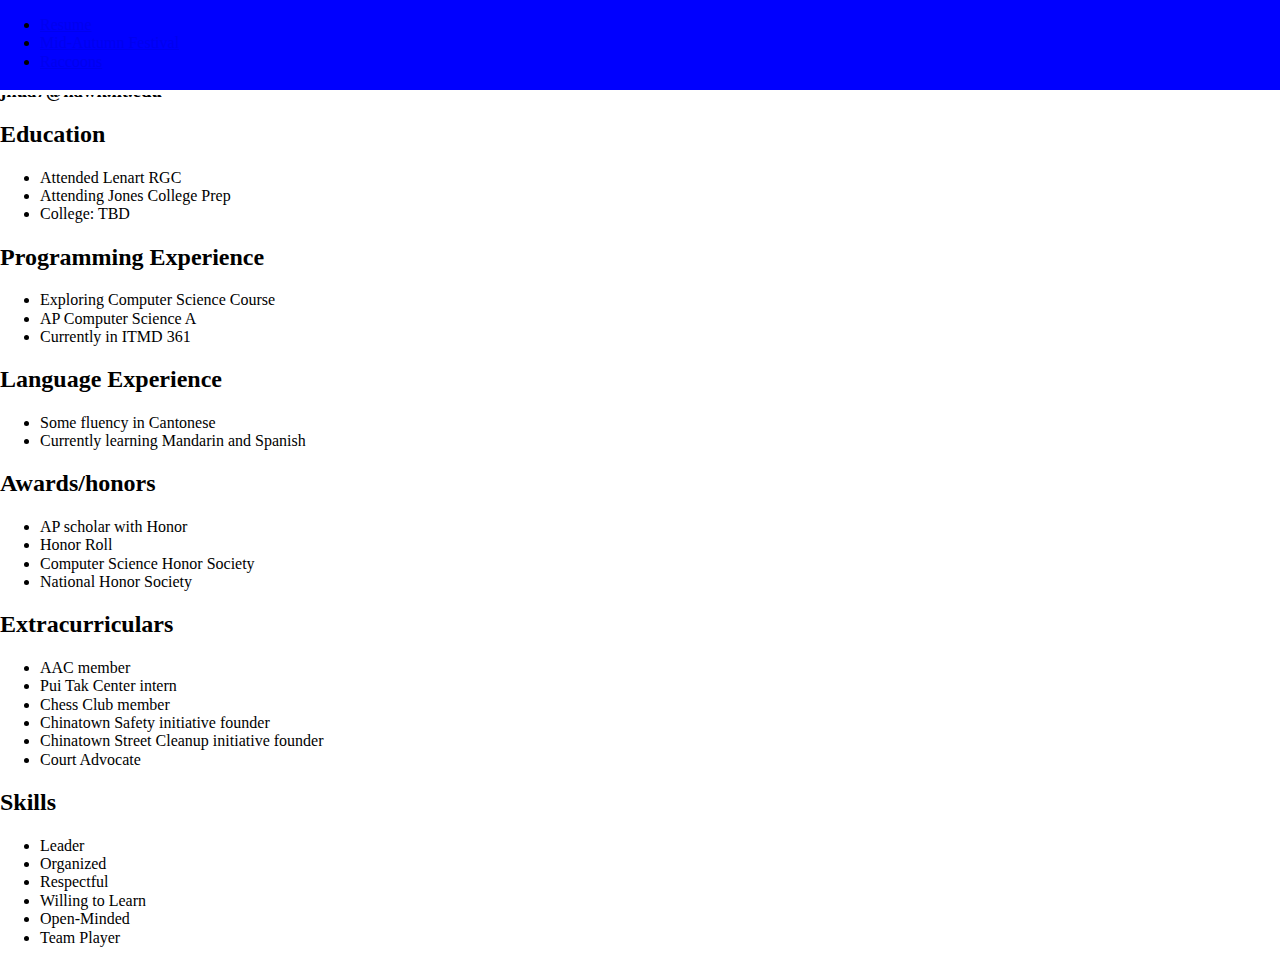
==== index.html @ 508144a5 "update index" ====
<!DOCTYPE html>
<html lang="en">
	<head>
		<meta charset="UTF-8">
		<title>Resume</title>
		<link rel="stylesheet" href="css/normalize.css">
		<link rel="stylesheet" href="css/style.css">
		<link rel="stylesheet" href="https://fonts.googleapis.com/css?family=Raleway">
	</head>
	<body class = "page1">
	<nav class = "main-navbar">
		<div class ="navbar-container">
		<ul>
			<li><a href="#jump" title="resume">Resume</a></li>
			<li><a href="index1.html" title="page2">Mid-Autumn Festival</a></li>
			<li><a href="index2.html" title="page3">Raccoons</a></li>
		</ul>
	</div>
	</nav>
	
	<!-- contact -->
	
	<div class ="contact">
		<h1>Jason Hua</h1>
		<h3>jhua7@hawk.iit.edu</h3>
		<section>
	</div>
		
	<!-- Education -->
	

	
		<h2>Education</h2>
		<div class = "education" >
		<ul>
			<li>Attended Lenart RGC</li>
			<li>Attending Jones College Prep</li>
			<li>College: TBD </li>
			
		</ul>
		</div>
		</section>
		
		<!-- programming -->
		
		<section>
		<h2>Programming Experience</h2>
		<div class = "programming">
		<ul>
			<li>Exploring Computer Science Course</li>
			<li>AP Computer Science A</li>
			<li>Currently in ITMD 361 </li>
		</ul>
		</div>
		</section>
		
		
		<!-- Languages -->
		
		<section>
		<h2>Language Experience</h2>
		<div class = "language">
		<ul>
			<li>Some fluency in Cantonese</li>
			<li>Currently learning Mandarin and Spanish</li>
		</ul>
		</div>
		</section>
		
		<!-- awards -->
		
		<section>
		<h2>Awards/honors</h2
		<div class = "awards">
		
		<ul>
			<li>AP scholar with Honor</li>
			<li>Honor Roll</li>
			<li>Computer Science Honor Society </li>
			<li>National Honor Society</li>
		</ul>
		</div>
		</section>
		
		
		<!-- Extracurriculars -->
		<section>
		<h2>Extracurriculars</h2>
		<div class = "ecs">
		<ul>
			<li>AAC member</li>
			<li>Pui Tak Center intern</li>
			<li>Chess Club member</li>
			<li>Chinatown Safety initiative founder</li>
			<li>Chinatown Street Cleanup initiative founder</li>
			<li>Court Advocate</li>
		</div>
		</ul>
		</section>
		
		<!-- skills -->
		
		<section>
		<h2>Skills</h2>
		<div class = "skills">
		<ul>
			<li>Leader</li>
			<li>Organized</li>
			<li>Respectful</li>
			<li>Willing to Learn</li>
			<li>Open-Minded</li>
			<li>Team Player</li>
		</div>
		</ul>
		</section>
		
	</body>
</html>
---- css/style.css ----
.main-navbar {
  width: 100%;
  height: 10%;
  background-color: blue;
  position: fixed;
  top: 0;
  outline-style: solid;
  outline-width: 5px;
  outline-color: white;
}

.navbar {
  width: 100%;
  list-style-type: none;
  margin: 0 15%;
  padding: 0;
  overflow: hidden;
}

.navbar li {
  float: left;
  margin: auto 40px;
}

.navbar li a {
  display: block;
  text-decoration: none;
  color: brown;
  font-weight: bold;
  text-align: center;
  padding: 20px 20px 20px 20px;
  font-size: 2.5em; 


.navbar li a:hover {
  color: brown;
} 


h1{
	color:red;
	
}


h3{
	color: orange;
	
}

body{
	background-color: pink;
	
}




.on-page {
  text-decoration: underline;
}



.contact{
	width: 800px;
	margin: 9% 22% 0% 22%;
	text-align: center;
}

.education{
  width: 800px;
  margin: 9% 22% 0% 22%;
  text-align: center;
}

.programming{
  width: 800px;
  margin: 9% 22% 0% 22%;
  text-align: center;
	
}

.language{
  width: 800px;
  margin: 9% 22% 0% 22%;
  text-align: center;
		
}

.awards{
  width: 800px;
  margin: 9% 22% 0% 22%;
  text-align: center;
	
}

.ecs{
  width: 500px;
  margin: 9% 22% 0% 22%;
  text-align: center;
}

.skills{
  width: 600px;
  margin: 9% 22% 0% 22%;
  text-align: center;
}




.page2{
	background-color: navy;
}

.header{
  width: 800px;
  margin: 9% 22% 0% 22%;
  text-align: center;
}


.info{
  width: 800px;
  margin: 9% 22% 0% 22%;
  text-align: center;
	
}

.summary{
  width: 800px;
  margin: 9% 22% 0% 22%;
  text-align: center;
  color: green;
}

.ttd{
  width: 800px;
  margin: 9% 22% 0% 22%;
  text-align: center;
	
}




.page3{
	background-color: beige;
	
}


.raccoon{
  width: 800px;
  margin: 9% 22% 0% 22%;
  text-align: center;
  color: green;
	
}
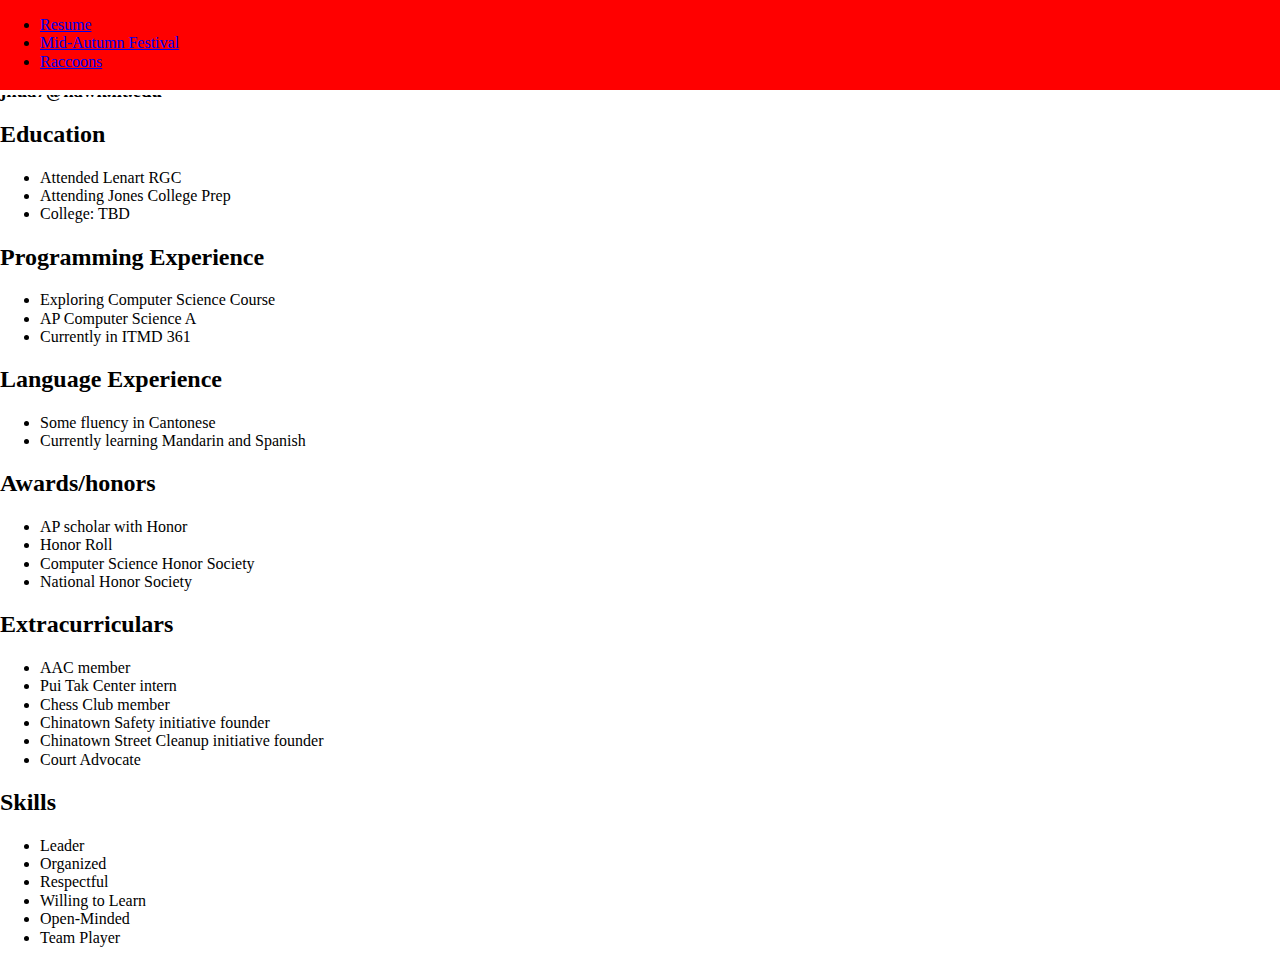
==== commit 34366132: "fix index" ====
--- a/index.html
+++ b/index.html
@@ -12,8 +12,8 @@
 		<div class ="navbar-container">
 		<ul>
 			<li><a href="#jump" title="resume">Resume</a></li>
-			<li><a href="index1.html" title="page2">Mid-Autumn Festival</a></li>
-			<li><a href="index2.html" title="page3">Raccoons</a></li>
+			<li><a href="page2.html" title="page2">Mid-Autumn Festival</a></li>
+			<li><a href="page3.html" title="page3">Raccoons</a></li>
 		</ul>
 	</div>
 	</nav>
--- a/css/style.css
+++ b/css/style.css
@@ -1,7 +1,7 @@
 .main-navbar {
   width: 100%;
   height: 10%;
-  background-color: blue;
+  background-color: red;
   position: fixed;
   top: 0;
   outline-style: solid;
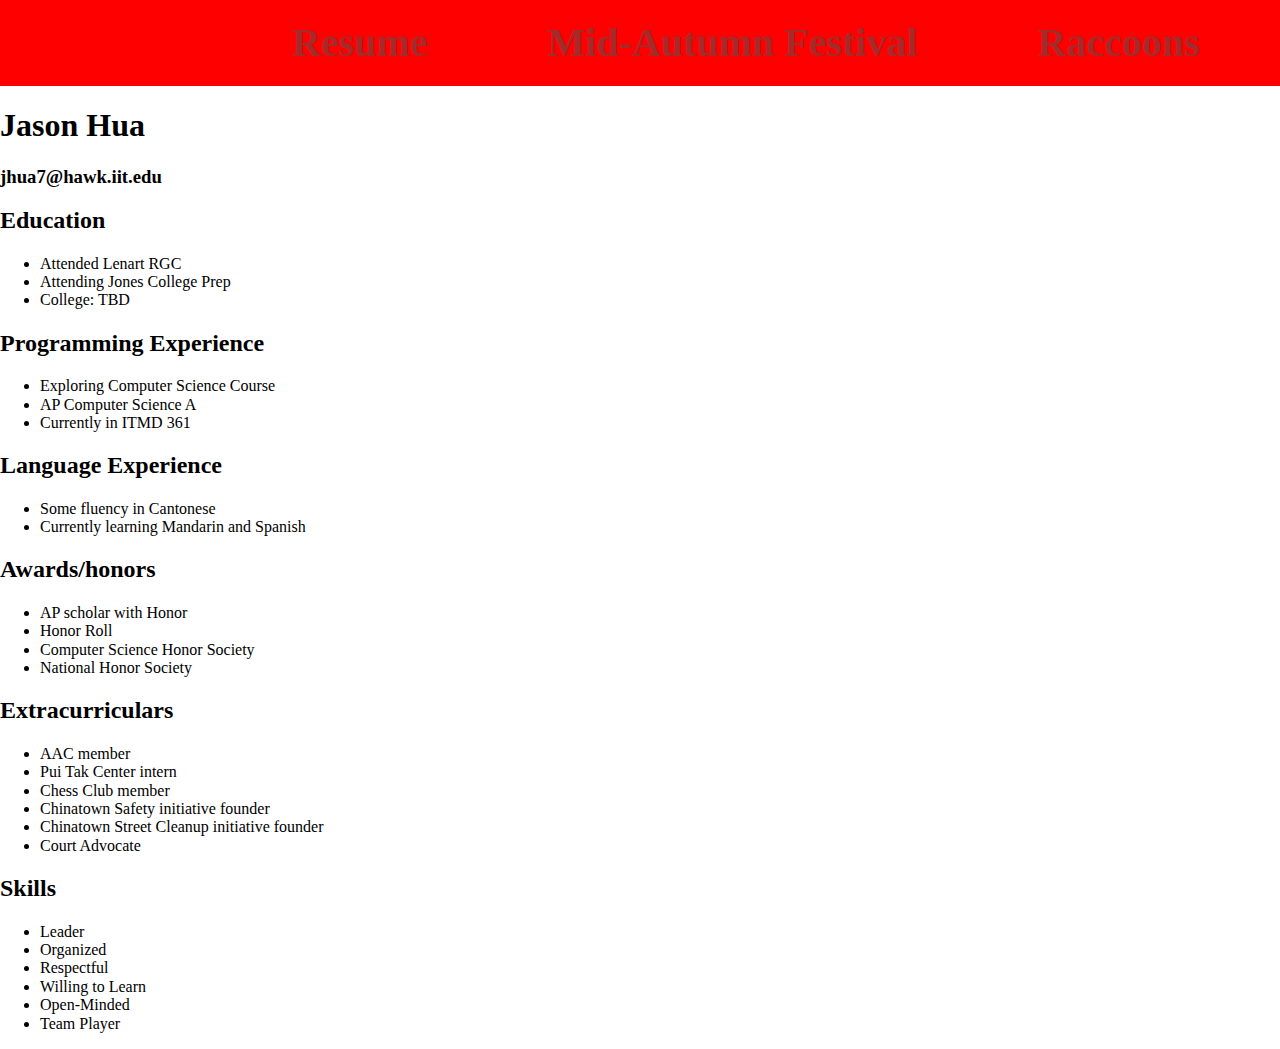
==== commit da18da3d: "html css" ====
--- a/index.html
+++ b/index.html
@@ -9,22 +9,24 @@
 	</head>
 	<body class = "page1">
 	<nav class = "main-navbar">
+	<ul class = "navbar">
 		<div class ="navbar-container">
 		<ul>
 			<li><a href="#jump" title="resume">Resume</a></li>
 			<li><a href="page2.html" title="page2">Mid-Autumn Festival</a></li>
 			<li><a href="page3.html" title="page3">Raccoons</a></li>
 		</ul>
+		</ul>
 	</div>
 	</nav>
 	
 	<!-- contact -->
 	
-	<div class ="contact">
+		<section>
 		<h1>Jason Hua</h1>
 		<h3>jhua7@hawk.iit.edu</h3>
-		<section>
-	</div>
+		</section>
+	
 		
 	<!-- Education -->
 	
@@ -39,7 +41,7 @@
 			
 		</ul>
 		</div>
-		</section>
+	
 		
 		<!-- programming -->
 		
--- a/css/style.css
+++ b/css/style.css
@@ -1,12 +1,12 @@
 .main-navbar {
   width: 100%;
-  height: 10%;
+  height: 15%;
   background-color: red;
-  position: fixed;
+  position: relative;
   top: 0;
   outline-style: solid;
   outline-width: 5px;
-  outline-color: white;
+  outline-color: white
 }
 
 .navbar {
@@ -20,6 +20,8 @@
 .navbar li {
   float: left;
   margin: auto 40px;
+  list-style:none;
+  color: white;
 }
 
 .navbar li a {
@@ -37,7 +39,7 @@
 } 
 
 
-h1{
+h2{
 	color:red;
 	
 }
@@ -48,24 +50,17 @@
 	
 }
 
-body{
+.page1{
 	background-color: pink;
+	width:100%;
 	
 }
-
-
-
-
-.on-page {
-  text-decoration: underline;
-}
-
-
 
 .contact{
 	width: 800px;
 	margin: 9% 22% 0% 22%;
 	text-align: center;
+	color: brown;
 }
 
 .education{
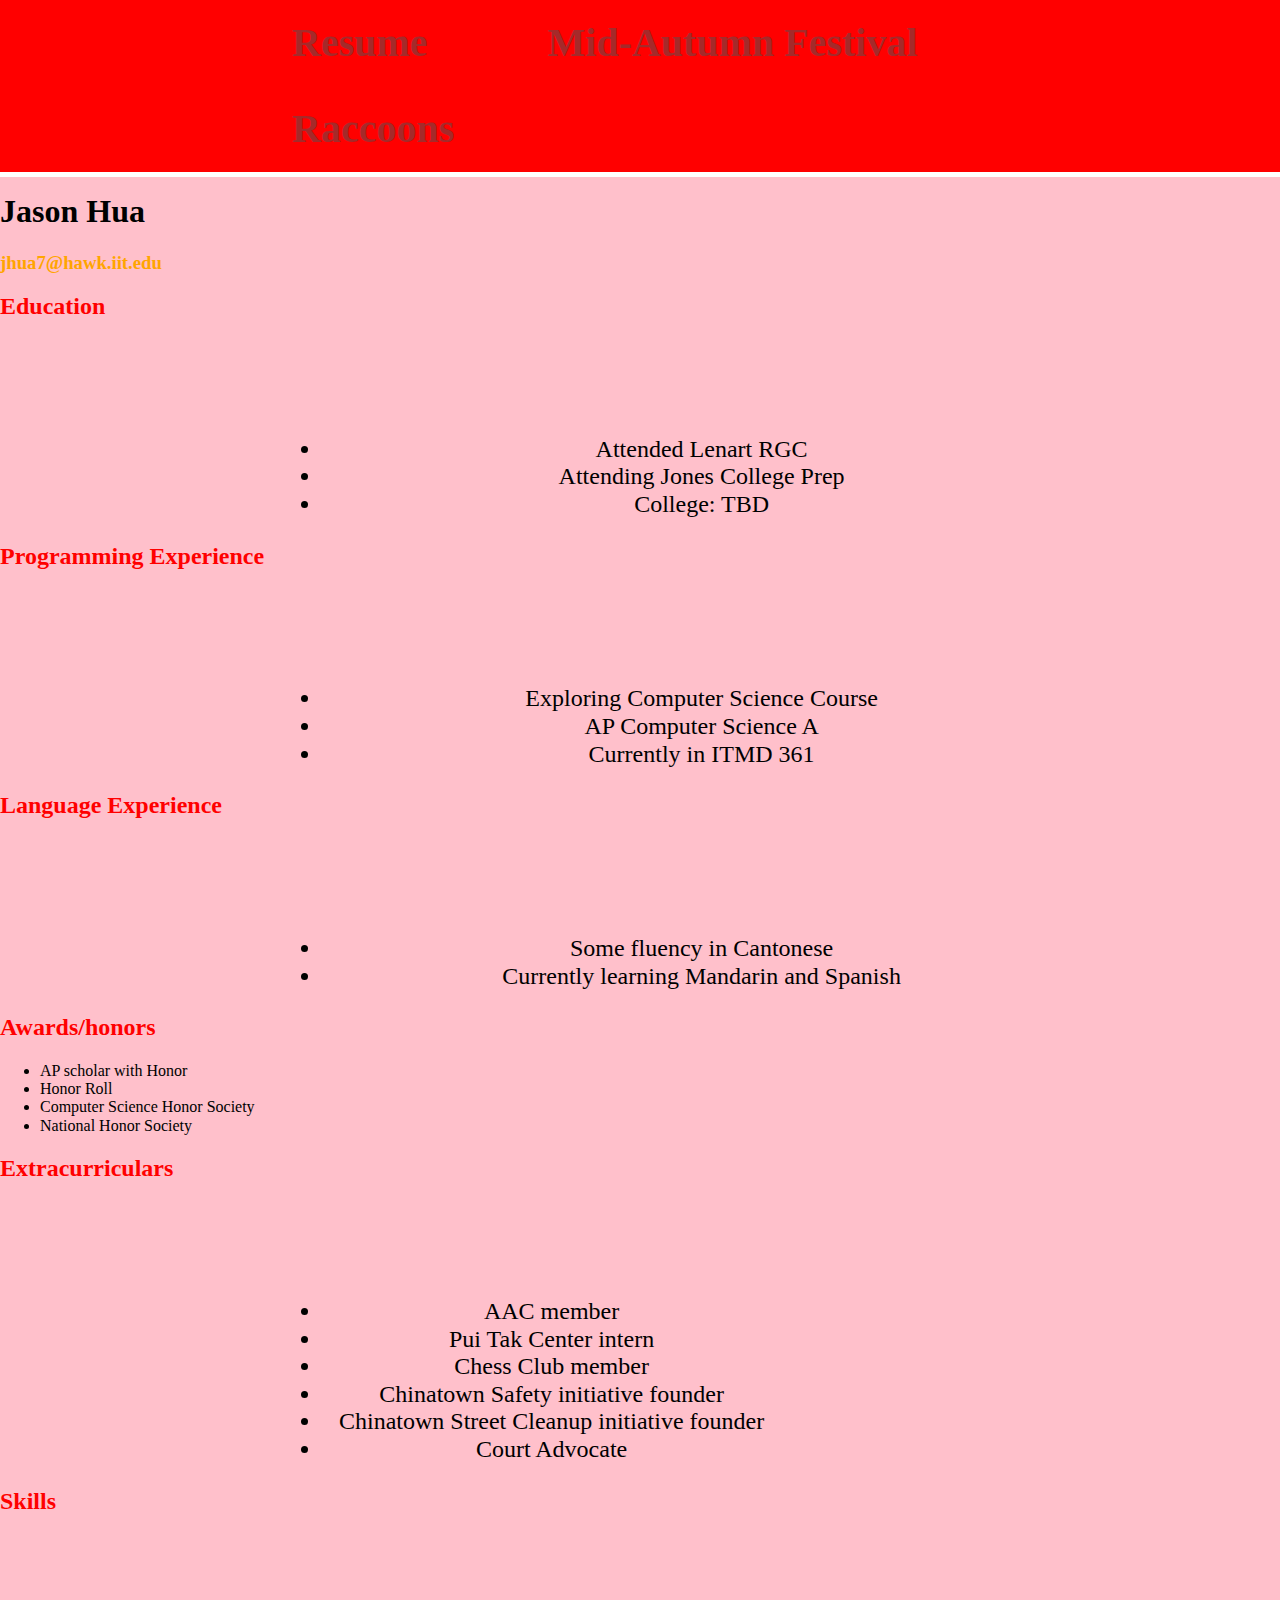
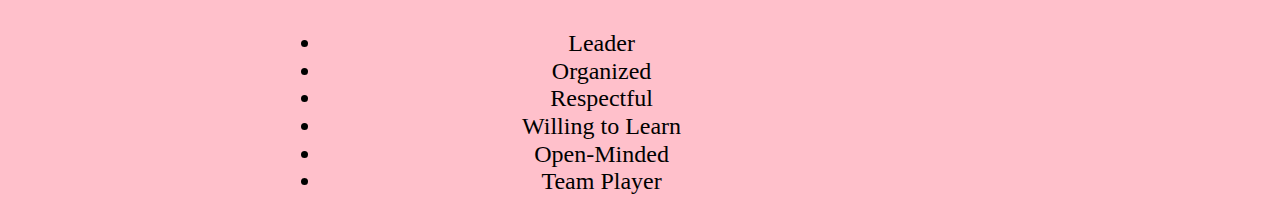
==== commit 36bac401: "css ad index" ====
--- a/index.html
+++ b/index.html
@@ -31,7 +31,7 @@
 	<!-- Education -->
 	
 
-	
+	<section>
 		<h2>Education</h2>
 		<div class = "education" >
 		<ul>
@@ -41,7 +41,7 @@
 			
 		</ul>
 		</div>
-	
+	</section>
 		
 		<!-- programming -->
 		
--- a/css/style.css
+++ b/css/style.css
@@ -10,7 +10,7 @@
 }
 
 .navbar {
-  width: 100%;
+ 
   list-style-type: none;
   margin: 0 15%;
   padding: 0;
@@ -32,7 +32,7 @@
   text-align: center;
   padding: 20px 20px 20px 20px;
   font-size: 2.5em; 
-
+}
 
 .navbar li a:hover {
   color: brown;
@@ -61,45 +61,48 @@
 	margin: 9% 22% 0% 22%;
 	text-align: center;
 	color: brown;
+	font-size: 2rem;
 }
 
 .education{
   width: 800px;
   margin: 9% 22% 0% 22%;
   text-align: center;
+  font-size: 1.5rem;
 }
 
 .programming{
   width: 800px;
   margin: 9% 22% 0% 22%;
   text-align: center;
-	
+  font-size: 1.5rem;
 }
 
 .language{
   width: 800px;
   margin: 9% 22% 0% 22%;
   text-align: center;
-		
+  font-size: 1.5rem;
 }
-
 .awards{
   width: 800px;
   margin: 9% 22% 0% 22%;
   text-align: center;
-	
+  font-size: 1.5rem;
 }
 
 .ecs{
   width: 500px;
   margin: 9% 22% 0% 22%;
   text-align: center;
+  font-size: 1.5rem;
 }
 
 .skills{
   width: 600px;
   margin: 9% 22% 0% 22%;
   text-align: center;
+  font-size: 1.5rem;
 }
 
 
@@ -113,6 +116,7 @@
   width: 800px;
   margin: 9% 22% 0% 22%;
   text-align: center;
+  font-size: 2rem;
 }
 
 
@@ -120,7 +124,8 @@
   width: 800px;
   margin: 9% 22% 0% 22%;
   text-align: center;
-	
+  color: green; 
+   font-size: 1.5rem;
 }
 
 .summary{
@@ -128,13 +133,15 @@
   margin: 9% 22% 0% 22%;
   text-align: center;
   color: green;
+   font-size: 1.5rem;
 }
 
 .ttd{
   width: 800px;
   margin: 9% 22% 0% 22%;
   text-align: center;
-	
+  color: green;
+  font-size: 1.5rem;
 }
 
 
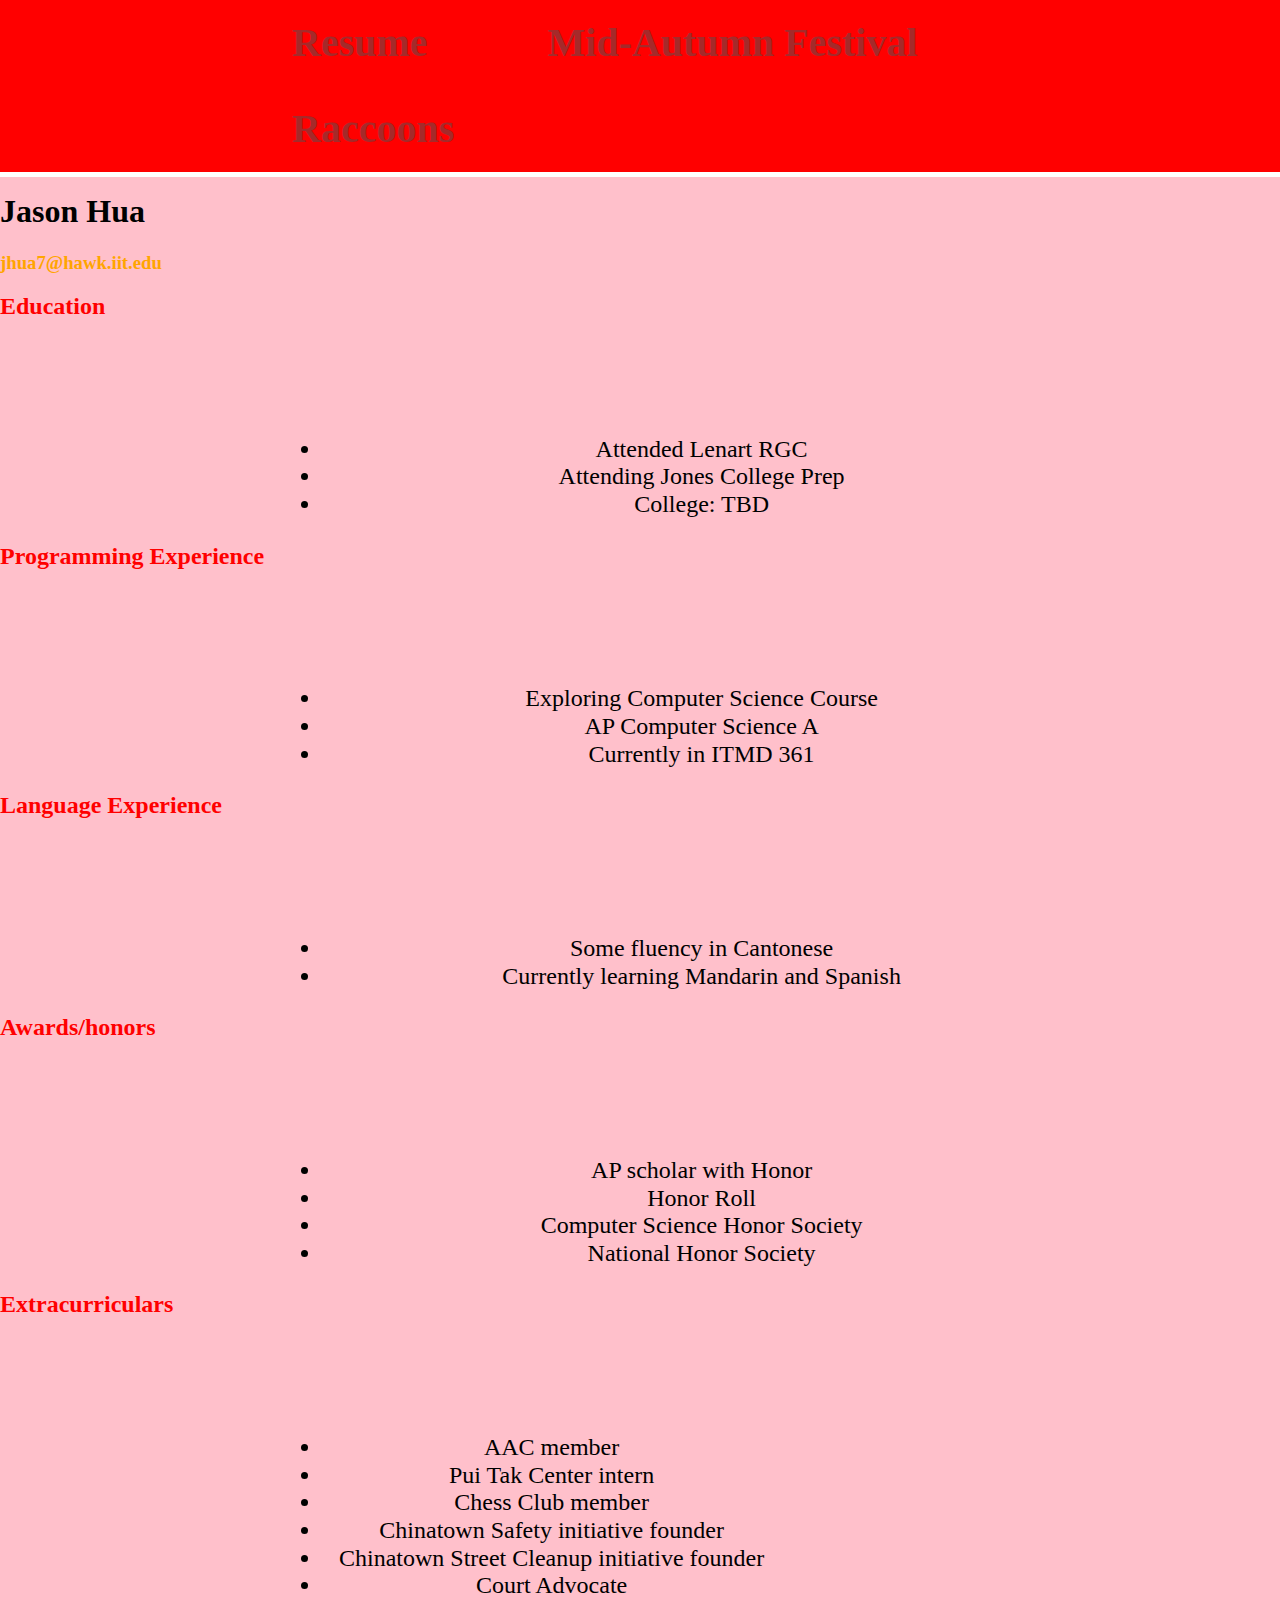
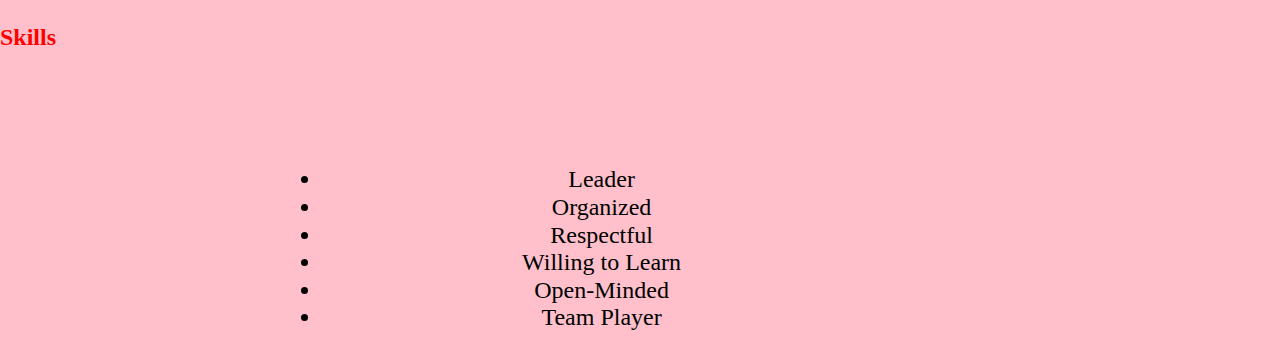
==== commit 429850dd: "fixed html and css" ====
--- a/index.html
+++ b/index.html
@@ -16,7 +16,7 @@
 			<li><a href="page2.html" title="page2">Mid-Autumn Festival</a></li>
 			<li><a href="page3.html" title="page3">Raccoons</a></li>
 		</ul>
-		</ul>
+	</ul>
 	</div>
 	</nav>
 	
@@ -72,7 +72,7 @@
 		<!-- awards -->
 		
 		<section>
-		<h2>Awards/honors</h2
+		<h2>Awards/honors</h2>
 		<div class = "awards">
 		
 		<ul>
@@ -96,8 +96,9 @@
 			<li>Chinatown Safety initiative founder</li>
 			<li>Chinatown Street Cleanup initiative founder</li>
 			<li>Court Advocate</li>
+		
+		</ul>
 		</div>
-		</ul>
 		</section>
 		
 		<!-- skills -->
@@ -112,8 +113,9 @@
 			<li>Willing to Learn</li>
 			<li>Open-Minded</li>
 			<li>Team Player</li>
+		
+		</ul>
 		</div>
-		</ul>
 		</section>
 		
 	</body>
--- a/css/style.css
+++ b/css/style.css
@@ -124,7 +124,7 @@
   width: 800px;
   margin: 9% 22% 0% 22%;
   text-align: center;
-  color: green; 
+  color: white; 
    font-size: 1.5rem;
 }
 
@@ -132,7 +132,7 @@
   width: 800px;
   margin: 9% 22% 0% 22%;
   text-align: center;
-  color: green;
+  color: white;
    font-size: 1.5rem;
 }
 
@@ -140,7 +140,7 @@
   width: 800px;
   margin: 9% 22% 0% 22%;
   text-align: center;
-  color: green;
+  color: white;
   font-size: 1.5rem;
 }
 
@@ -157,6 +157,6 @@
   width: 800px;
   margin: 9% 22% 0% 22%;
   text-align: center;
-  color: green;
+  color: white;
 	
 }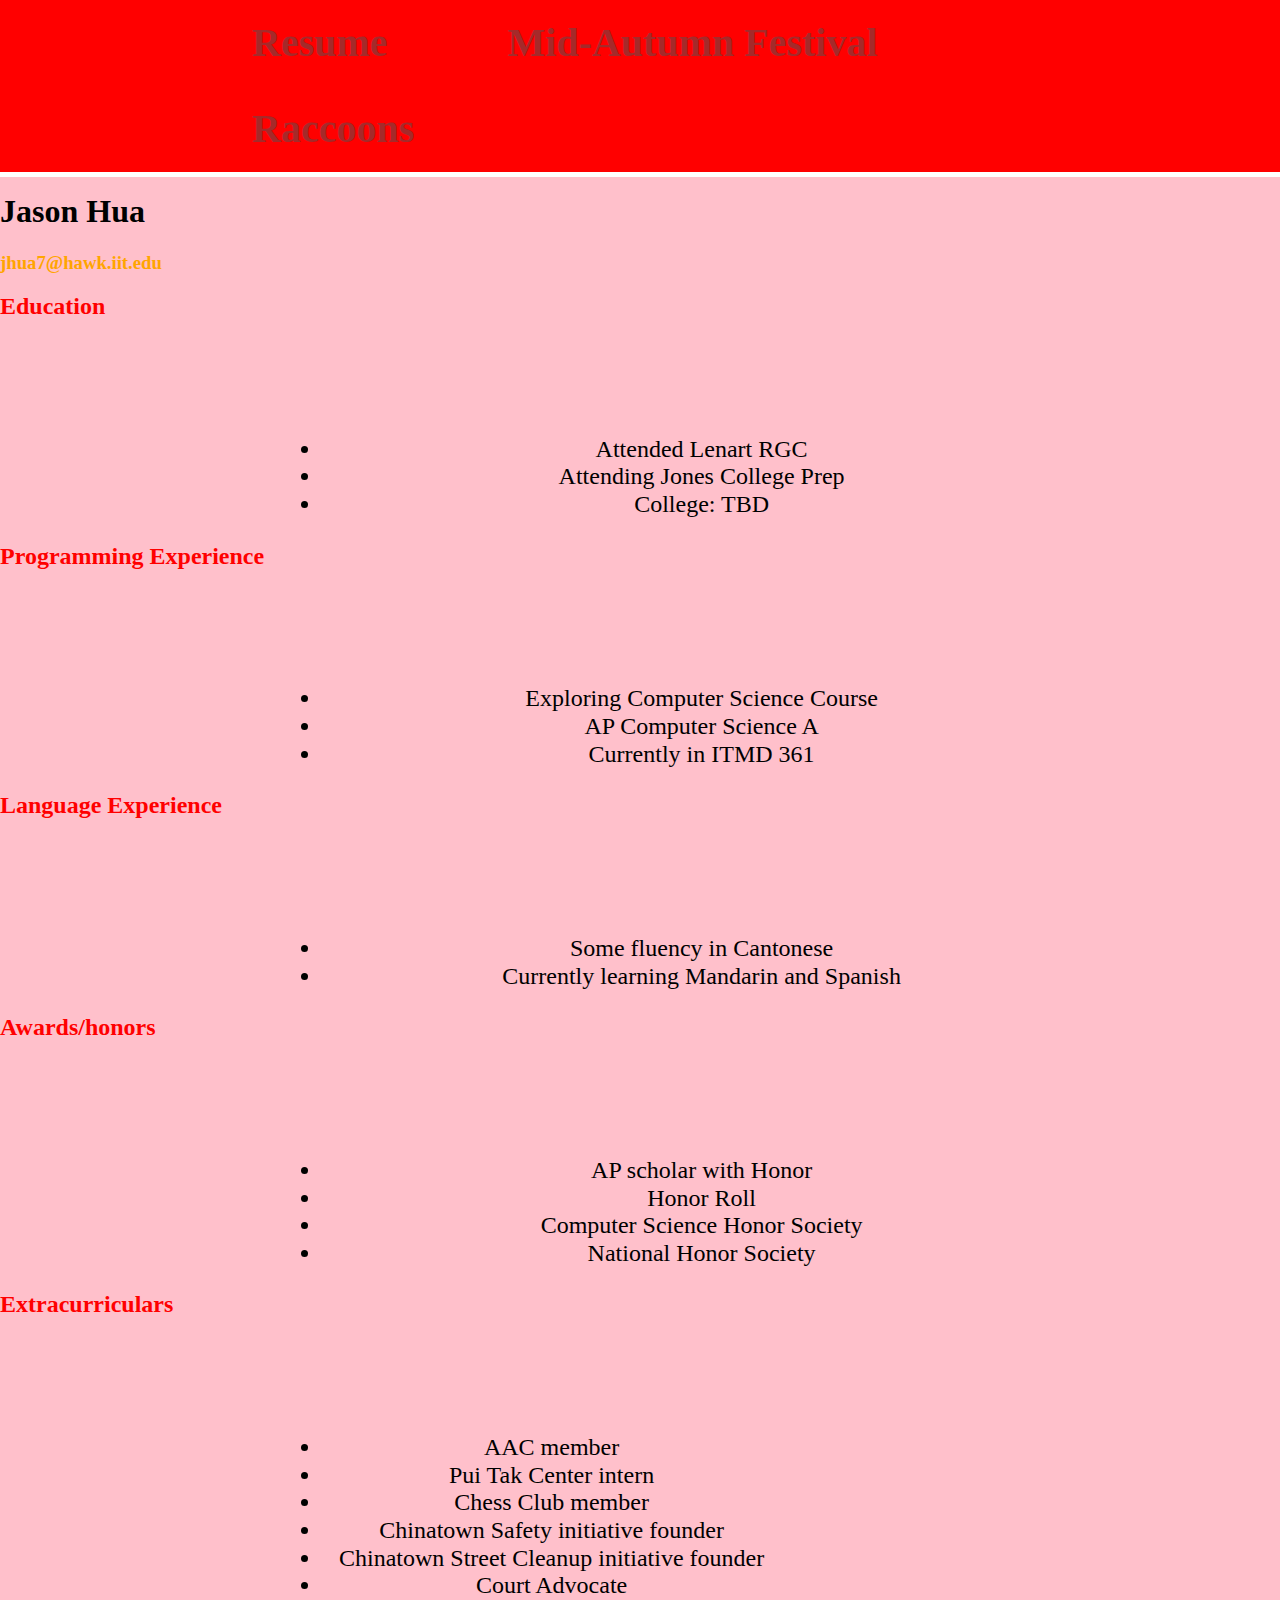
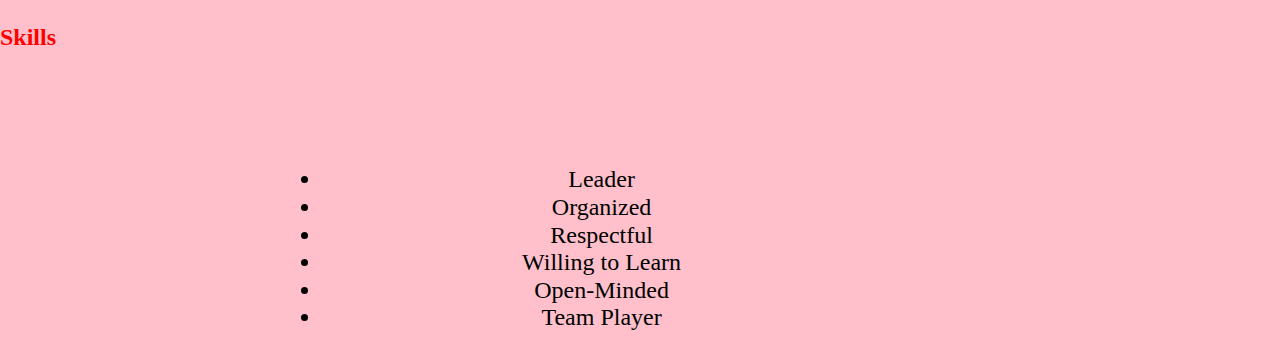
==== commit 044d8989: "nav" ====
--- a/index.html
+++ b/index.html
@@ -11,11 +11,11 @@
 	<nav class = "main-navbar">
 	<ul class = "navbar">
 		<div class ="navbar-container">
-		<ul>
+		
 			<li><a href="#jump" title="resume">Resume</a></li>
 			<li><a href="page2.html" title="page2">Mid-Autumn Festival</a></li>
 			<li><a href="page3.html" title="page3">Raccoons</a></li>
-		</ul>
+		
 	</ul>
 	</div>
 	</nav>
